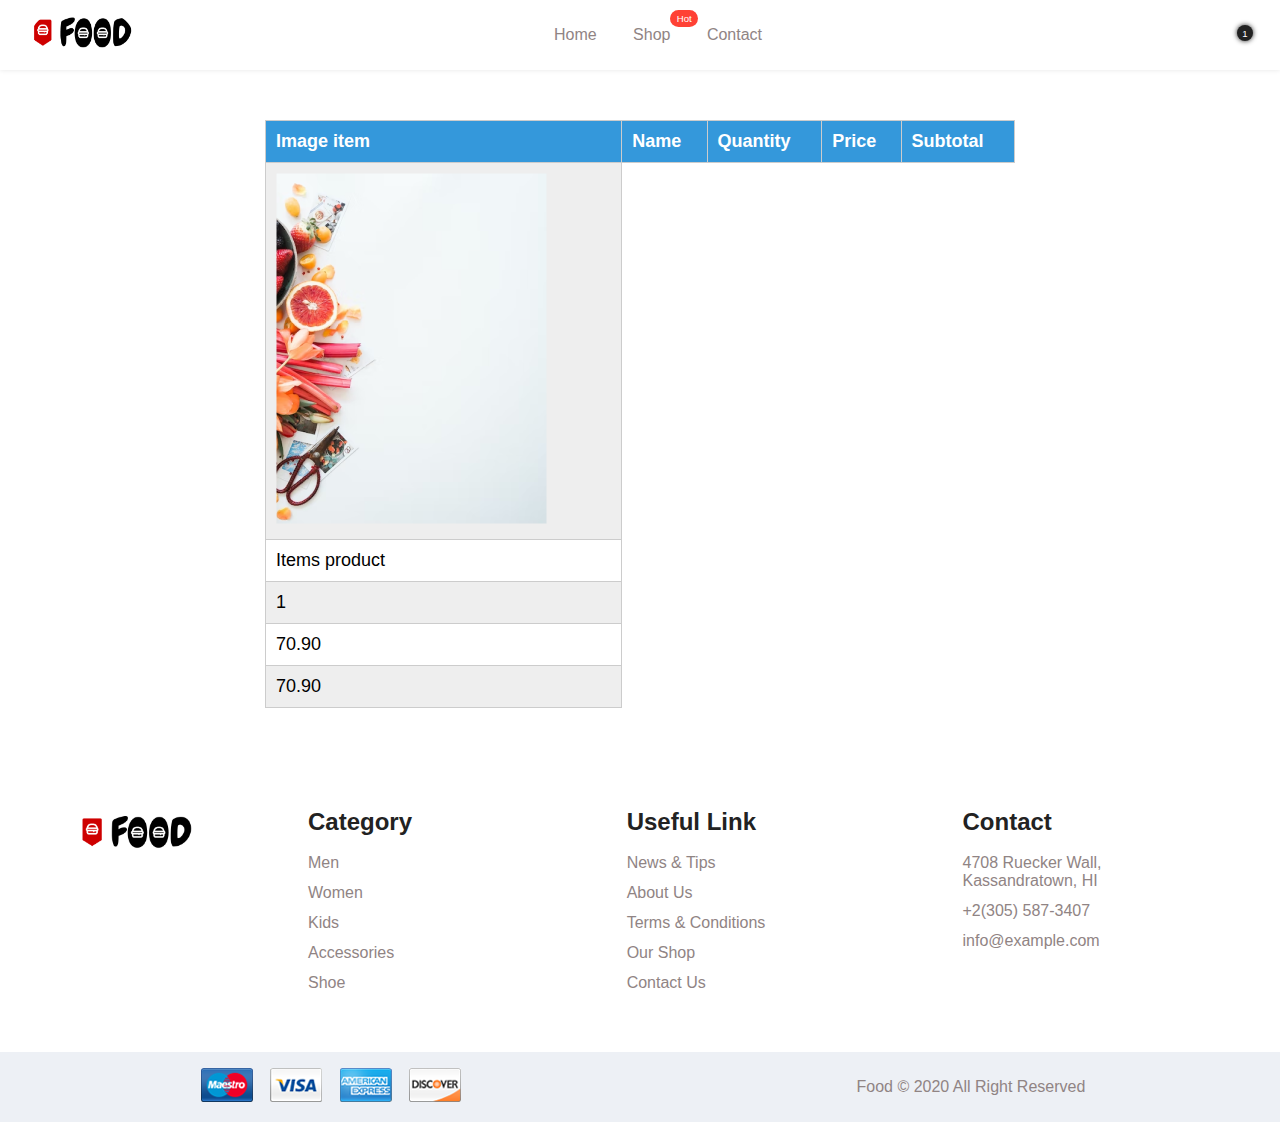
==== cart.html @ fbb9ae0a "V.1" ====
<!DOCTYPE html>
<html lang="en">

<head>
  <meta charset="UTF-8">
  <meta http-equiv="X-UA-Compatible" content="IE=edge">
  <meta name="viewport" content="width=device-width, initial-scale=1.0">

  <!-- favicon -->
  <link rel="shortcut icon" href="assets/favicon.png" type="image/x-icon">

  <!-- styles -->
  <link rel="stylesheet" href="styles/styles.css" />
  <link rel="stylesheet" href="styles/cart.css" />

  <!-- Fonts -->
  <link rel="preconnect" href="https://fonts.googleapis.com">
  <link rel="preconnect" href="https://fonts.gstatic.com" crossorigin>
  <link href="https://fonts.googleapis.com/css2?family=Josefin+Sans:wght@100;200;300;400;500;600;700&display=swap"
    rel="stylesheet">

  <!-- Icons -->
  <link rel="stylesheet" href="https://cdnjs.cloudflare.com/ajax/libs/font-awesome/6.2.0/css/all.min.css"
    integrity="sha512-xh6O/CkQoPOWDdYTDqeRdPCVd1SpvCA9XXcUnZS2FmJNp1coAFzvtCN9BmamE+4aHK8yyUHUSCcJHgXloTyT2A=="
    crossorigin="anonymous" referrerpolicy="no-referrer" />
  <title>Products</title>
</head>

<body>
  <!-- main header -->
  <header class="main-header">
    <div class="logo-box">
      <a href="index.html"><img src="assets/logo.png" alt="" /></a>
    </div>
    <nav class="main-menu">
      <a href="index.html">Home</a>
      <a class="span-tag" href="products.html">Shop<span>Hot</span></a>
      <a href="contact.html">Contact</a></li>
    </nav>
    <div class="main-icons">
      <i class="fa-solid fa-magnifying-glass"></i>
      <i class="fa-regular fa-heart"></i>
      <i class="fa-regular fa-user"></i>
      <div class="shopping-icon">
        <a href="cart.html"><i class="fa-solid fa-cart-shopping"></i> <span class="cart-content">1</span></a>
      </div>
    </div>
  </header>
  <!-- main-header end -->

  <!-- main -->
  <main>
    
    <table>
      <thead>
        <tr>
          <th>Image item</th>
          <th>Name</th>
          <th>Quantity</th>
          <th>Price</th>
          <th>Subtotal</th>
        </tr>
      </thead>
      <tbody>
        <tr>
          <td data-column="Image item"><img src="assets/shop-1.png" alt=""></td>
        </tr>
        <tr>
          <td data-column="Name">Items product</td>
        </tr>
        <tr>
          <td data-column="Quantity">1</td>
        </tr>
        <tr>
          <td data-column="Price">70.90</td>
        </tr>
        <tr>
          <td data-column="Subtotal">70.90</td>
        </tr>
      </tbody>
    </table>

  </main>

  <!-- main end -->

  <!-- main-footer -->
  <footer class="main-footer">
    <figure class="footer-logo">
      <a href="index.html"><img src="assets/logo.png" alt="" /></a>
    </figure>

    <div class="footer-widget">
      <div class="widget-title">
        <h3>Category</h3>
      </div>
      <div class="widget-content">
        <ul class="links-list">
          <li><a href="#">Men</a></li>
          <li><a href="#">Women</a></li>
          <li><a href="#">Kids</a></li>
          <li><a href="#">Accessories</a></li>
          <li><a href="#">Shoe</a></li>
        </ul>
      </div>
    </div>

    <div class="footer-widget">
      <div class="widget-title">
        <h3>Useful Link</h3>
      </div>
      <div class="widget-content">
        <ul class="links-list">
          <li><a href="#">News & Tips</a></li>
          <li><a href="#">About Us</a></li>
          <li><a href="#">Terms & Conditions</a></li>
          <li><a href="#">Our Shop</a></li>
          <li><a href="#">Contact Us</a></li>
        </ul>
      </div>
    </div>

    <div class="footer-widget">
      <div class="widget-title">
        <h3>Contact</h3>
      </div>
      <div class="widget-content">
        <ul class="links-list">
          <li>4708 Ruecker Wall, <br />Kassandratown, HI</li>
          <li><a href="tel:23055873407">+2(305) 587-3407</a></li>
          <li><a href="mailto:info@example.com">info@example.com</a></li>
        </ul>
      </div>

      <ul class="footer-social">
        <li>
          <a href="#"><i class="fab fa-facebook-f"></i></a>
        </li>
        <li>
          <a href="#"><i class="fab fa-twitter"></i></a>
        </li>
        <li>
          <a href="#"><i class="fab fa-vimeo-v"></i></a>
        </li>
        <li>
          <a href="#"><i class="fab fa-google-plus-g"></i></a>
        </li>
      </ul>
    </div>
  </footer>
  <div class="end-footer">
    <div class="card-img">
      <img src="assets/asset 29.png" alt="card-maestro">
      <img src="assets/asset 30.png" alt="card-visa">
      <img src="assets/asset 31.png" alt="card-american">
      <img src="assets/asset 32.png" alt="card-disocverd">
    </div>

    <span>Food © 2020 All Right Reserved</span>
  </div>
  <!-- main-footer end -->
</body>

</html>
---- styles/styles.css ----
*{
  margin: 0;
  padding: 0;
  box-sizing: border-box;
}

:root{
  --lightGrey: #EDF0F5;
  --grey: #908484;
  --red: #FF4135;
  --black: #222222;
}

body{
  font-family: 'Poppins', sans-serif;
  width: 100%;
  min-height: 100vh;
}
a{
  text-decoration: none;
}

/* Navbar */

.main-header{
  width: 100%;
  background: #fff;
  padding: 0.5rem 2rem;
  display: flex;
  justify-content: space-between;
  align-items: center;
  box-shadow: 0 0 5px rgba(0,0,0,0.1);
}

.main-header img{
  width: 100px;
  height: 50px;
  border-radius: 50%;
  overflow: hidden;
  margin-right: 1rem;
}
nav a{
  padding: 1rem;
  text-decoration: none;
  color: var(--grey);
  font-size: 1rem;
  font-weight: 500;
}
.main-icons{
  display: flex;
  align-items: center;
  gap: 1rem;
  font-size: 1.2rem;
}
.main-icons i:hover, nav a:hover{
  color: var(--red);
}
.shopping-icon{
  position: relative;
  width: 2rem;
}
.shopping-icon a{
  color: var(--black);
}
.cart-content{
  position: absolute;
  top: -10px;
  right: -5px;
  display: flex;
  justify-content: center;
  align-items: center;
  font-size: .6rem;
  width: 1rem;
  height: 1rem;
  background-color: var(--black);
  color: white;
  border-radius: 100%;
  box-shadow: #222222 0 0 5px;
}

.span-tag{
  position: relative;
  padding-right: 1rem;
}

.main-menu span{
  position: absolute;
  background-color: var(--red);
  font-size: .6rem;
  padding: .2rem .4rem;
  color: white;
  border-radius: 100px;
  top: 0px;
}

/* Main */
/* banner */
.main{
  width: 100%;
  position: relative;
}
.banner-one{
  background-color: var(--lightGrey);
  height: 90vh;
}
.pattern-layer{
  position: absolute;
  right: 235px;
  bottom: 2px;
  width: 767px;
  height: 444px;
  background-repeat: no-repeat;
  z-index: 0;
}

.slide-item{
  height: 100%;
  display: grid;
  align-content: center;
  grid-template-columns: 1fr 1fr;
  font-family: 'Josefin Sans', sans-serif;
}
.content-box-main{
  padding: 3rem;
  padding-left: 11rem;
  display: flex;
  flex-direction: column;
  justify-content: center;
  align-items: flex-start;
  z-index: 1;
}
.content-box-main h1{
  font-size: 5rem;
  font-weight: 500;
  margin-bottom: 2rem;
}
.content-box-main h3{
  font-size: 2rem;
  margin-bottom: 2rem;
}
.content-box-main span{
  color: var(--red);
}
.content-box-main p{
  font-size: 1.3rem;
  margin-bottom: 2rem;
  font-family: 'Poppins', sans-serif;
}

.btn-box{
  display: flex;
  font-size: 1.2rem;
  justify-content: space-between;
  gap: 2rem;
  align-items: center;
  background-color: transparent;
  border: 2px solid var(--black);
  padding: 1.5rem 2rem;
}
.btn-box:hover, .btn-box a:hover{
  background-color: var(--black);
  color: white;
}
.btn-box a{
  text-decoration: none;
  color: var(--black);
  font-weight: 700;
  font-family: 'poppins', sans-serif;
}

.image-box img{
  position: absolute;
  right: 5rem;
  bottom: 0;
  width: 35%;
  grid-area: 1/3;
}

/* Top */
.topcategory-section{
  display: flex;
  justify-content: center;
  text-align: center;
  padding: 8rem;
}
.sec-title .separator{
  position: relative;
  display: block;
  width: 141px;
  height: 15px;
  margin: 0 auto;
  background-repeat: no-repeat;
}
.sec-title{
  display: flex;
  flex-direction: column;
  gap: 2rem;
  padding-bottom: 2rem;
}
.sec-title h2{
  font-size: 3rem;
  font-weight: 500;
  font-family: 'josefin sans', sans-serif;
}
.category-block{
  display: grid;
  grid-template-columns: repeat(4, 1fr);
  gap: 2rem;
}
.category-one img{
  width: 90%;
}
.category-one img:hover{
  color: var(--red);
}
.category-one{
  display: flex;
  flex-direction: column;
  align-items: center;
  justify-content: center;
}
.category-one h5{
  font-size: 1.1rem;
  font-family: 'josefin sans', sans-serif;
  font-weight: 500;
  margin-top: 1rem;
  max-width: 120px;
  color: var(--black);
}
.category-one h5:hover{
  color: var(--red);
}

/* Service */
.section-main{
  padding: 0 9rem;
  padding-bottom: 4rem;
}
.section-main hr{
  color: var(--lightGrey);
  opacity: 0.3;
}
.service-section{
  display: flex;
  justify-content: center;
  align-items: center;
  text-align: center;
  padding: 2rem;
  gap: 2rem;
}
.inner-box{
  display: flex;
  align-items: flex-start;
  text-align: start;
  gap: 1rem;
}
.icon-box{
  font-size: 3rem;
  opacity: .8;
}
.text-box h3{
  font-size: 1.4rem;
  font-family: 'josefin sans', sans-serif;
  color: var(--black);
  margin-bottom: 1rem;
}
/* Footer */

.main-footer{
  display: grid;
  grid-template-columns: 10% 30% 30% 30%;
  justify-items: center;
  width: 100%;
  background: #fff;
  padding: 3rem 5rem;
}

.footer-logo img{
  width: 100%;
}

.main-footer .footer-widget .widget-title h3{
  font-size: 24px;
  line-height: 32px;
  color: var(--black);
  font-weight: 600;
  padding-bottom: 1rem;
}

.main-footer .widget-content .links-list li {
  margin-bottom: 12px;
}
.main-footer .widget-content .links-list li a,.main-footer .widget-content .links-list li{
  color: var(--grey);
  list-style: none;
  text-decoration: none;
  transition: 500ms ease;
}
.main-footer .widget-content .links-list li a:hover{
  color: var(--red);
}

.footer-social{
  display: inline-flex;
  width: 100%;
  padding: 1rem 0 0;
  align-items: center;
  justify-content: space-around;
  list-style: none;
}
.footer-social a{
  color: var(--grey);
  transition: 500ms ease;
}
.footer-social a:hover{
  color: var(--red);
}
.end-footer{
  display: flex;
  justify-content: space-around;
  align-items: center;
  background-color: var(--lightGrey);
  padding: 1rem 0;
}
.card-img img{
  padding: 0 .4rem;
}
.end-footer span{
  font-size: 1rem;
  color: var(--grey);
}

@media screen and (max-width: 1200px){

  .main-icons{
    display: none;
  }
}

@media screen and (max-width: 900px){
  .category-block{
    grid-template-columns: 1fr 1fr;
    grid-template-rows: auto;
  }
  .service-section{
    flex-wrap: wrap;
    gap: 4rem;
  }
  .main-footer{
    grid-template-columns: repeat(2, 1fr);
    grid-template-rows: auto;
    gap: 2rem;
    padding: 3rem;
  }

  .content-box-main{
    padding-left: 5rem;
  }
  .content-box-main h1{
    font-size: 3rem;
  }
  .content-box-main h3{
    font-size: 1.5rem;
    margin-bottom: 2rem;
  }
  .content-box-main p{
    font-size: 1.2rem;
  }
}

@media screen and (max-width: 640px){

  .main-menu{
    display: none;
  }
  .sec-title h2{
    font-size: 2rem;
  }
  .topcategory-section, .section-main{
    padding-left: 4rem;
    padding-right: 4rem;
  }
  .category-block{
    grid-template-columns: 1fr;
    grid-template-rows: auto;
  }
  .main-footer{
    grid-template-columns: 1fr;
    grid-template-rows: auto;
  }
  .end-footer{
    flex-direction: column;
    gap: 1rem;
  }
  .slide-item{
    grid-template-columns: 1fr;
  }
  .content-box-main{
    padding-left: 2rem;
  }
  .content-box-main h1{
    font-size: 2rem;
  }
}
---- styles/cart.css ----
*{
  margin: 0;
  padding: 0;
  box-sizing: border-box;
}

:root{
  --lightGrey: #EDF0F5;
  --grey: #908484;
  --red: #FF4135;
  --black: #222222;
}

body{
  font-family: 'Poppins', sans-serif;
  width: 100%;
  min-height: 100vh;
}


/* table */

table { 
	width: 750px; 
	border-collapse: collapse; 
	margin:50px auto;
	}

/* Zebra striping */
tr:nth-of-type(odd) { 
	background: #eee; 
	}

th { 
	background: #3498db; 
	color: white; 
	font-weight: bold; 
	}

td, th { 
	padding: 10px; 
	border: 1px solid #ccc; 
	text-align: left; 
	font-size: 18px;
	}

/* 
Max width before this PARTICULAR table gets nasty
This query will take effect for any screen smaller than 760px
and also iPads specifically.
*/
@media 
only screen and (max-width: 760px),
(min-device-width: 768px) and (max-device-width: 1024px)  {

	table { 
	  	width: 100%; 
	}

	/* Force table to not be like tables anymore */
	table, thead, tbody, th, td, tr { 
		display: block; 
	}
	
	/* Hide table headers (but not display: none;, for accessibility) */
	thead tr { 
		position: absolute;
		top: -9999px;
		left: -9999px;
	}
	
	tr { border: 1px solid #ccc; }
	
	td { 
		/* Behave  like a "row" */
		border: none;
		border-bottom: 1px solid #eee; 
		position: relative;
		padding-left: 50%; 
	}

	td:before { 
		/* Now like a table header */
		position: absolute;
		/* Top/left values mimic padding */
		top: 6px;
		left: 6px;
		width: 45%; 
		padding-right: 10px; 
		white-space: nowrap;
		/* Label the data */
		content: attr(data-column);

		color: #000;
		font-weight: bold;
	}

}
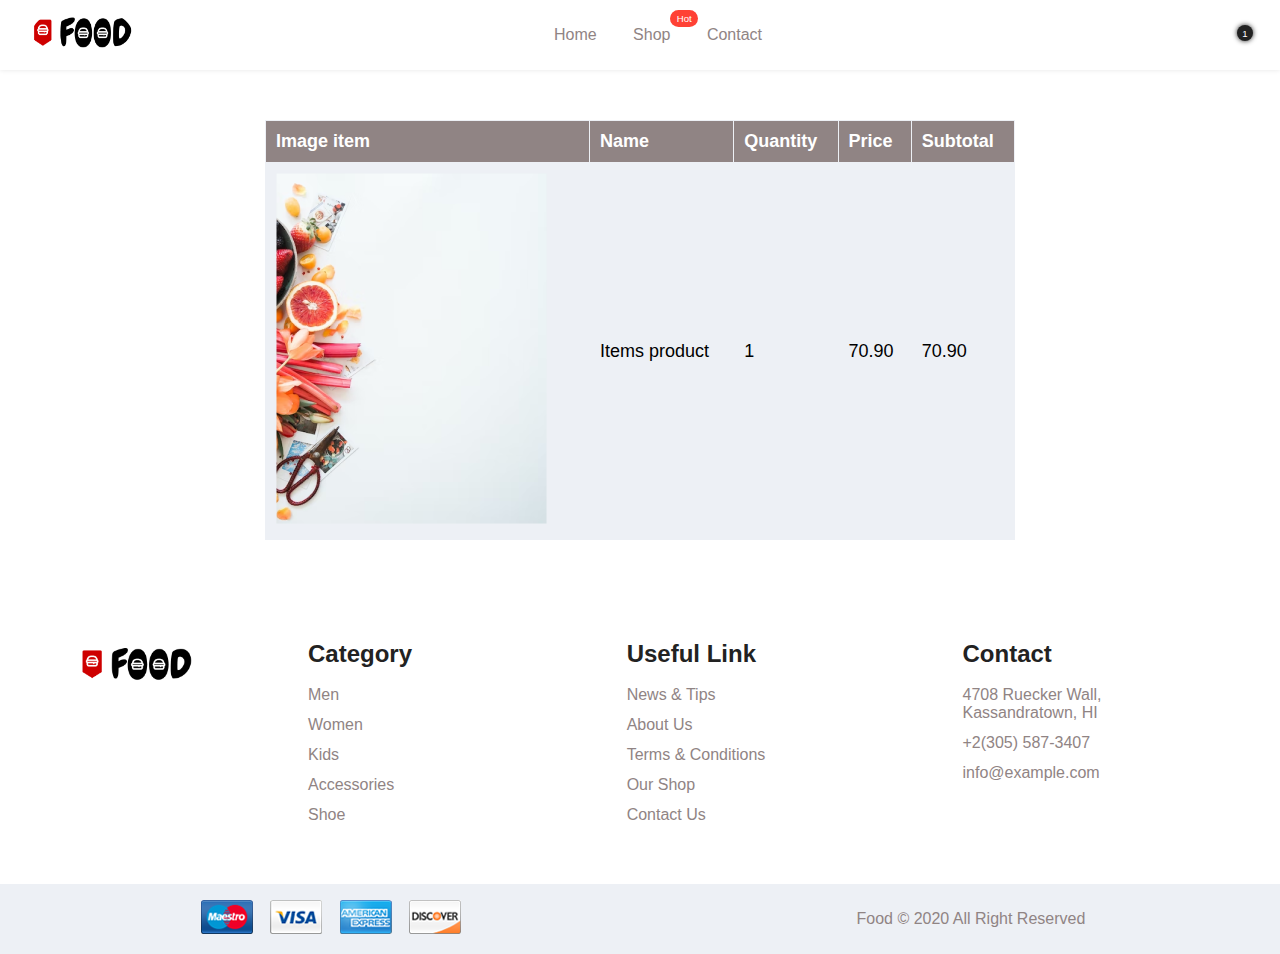
==== commit 02e56410: "V.1" ====
--- a/cart.html
+++ b/cart.html
@@ -64,17 +64,9 @@
       <tbody>
         <tr>
           <td data-column="Image item"><img src="assets/shop-1.png" alt=""></td>
-        </tr>
-        <tr>
           <td data-column="Name">Items product</td>
-        </tr>
-        <tr>
           <td data-column="Quantity">1</td>
-        </tr>
-        <tr>
           <td data-column="Price">70.90</td>
-        </tr>
-        <tr>
           <td data-column="Subtotal">70.90</td>
         </tr>
       </tbody>
--- a/styles/cart.css
+++ b/styles/cart.css
@@ -28,18 +28,18 @@
 
 /* Zebra striping */
 tr:nth-of-type(odd) { 
-	background: #eee; 
+	background: var(--lightGrey) 
 	}
 
 th { 
-	background: #3498db; 
+	background: var(--grey); 
 	color: white; 
 	font-weight: bold; 
 	}
 
 td, th { 
 	padding: 10px; 
-	border: 1px solid #ccc; 
+	border: 1px solid var(--lightGrey); 
 	text-align: left; 
 	font-size: 18px;
 	}
@@ -69,12 +69,12 @@
 		left: -9999px;
 	}
 	
-	tr { border: 1px solid #ccc; }
+	tr { border: 1px solid var(--lightGrey) }
 	
 	td { 
 		/* Behave  like a "row" */
 		border: none;
-		border-bottom: 1px solid #eee; 
+		border-bottom: 1px solid var(--lightGrey);
 		position: relative;
 		padding-left: 50%; 
 	}
